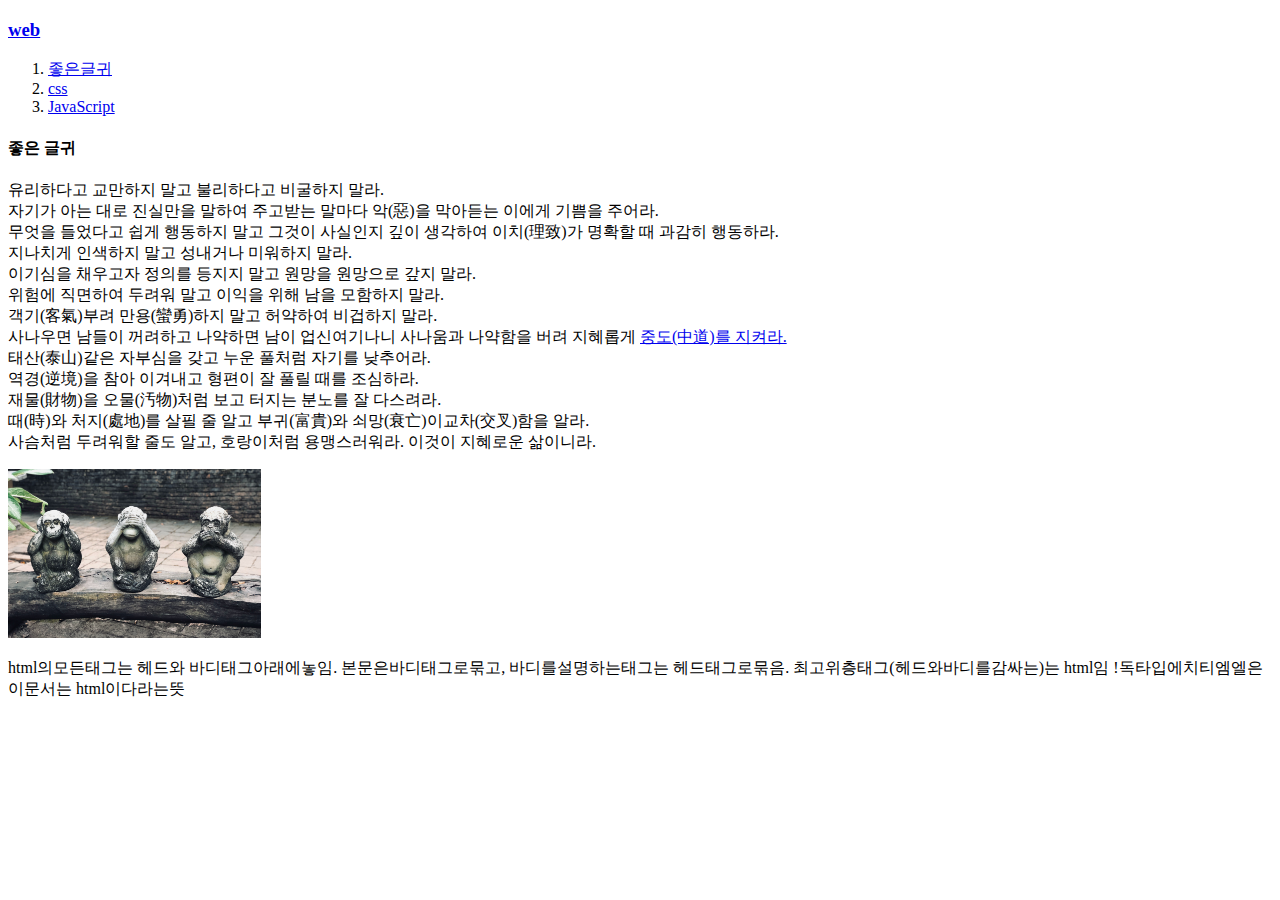
==== 1.html @ 6c14dc69 "html 첫연습" ====
<!doctype html>
<html>
<head>
<title>연습작.01</title>
<meta charset="utf-8">
</head>
<body>
  <h3><a href="index.html">  web</a>  </h3>
<ol>
 <li><a href="1.html"> 좋은글귀</a> </li>
 <li><a href="2.html"> css</a> </li>
 <li><a href="3.html"> JavaScript</a> </li>
</ol>
  <h4>좋은 글귀</h4>

<p>유리하다고 교만하지 말고 불리하다고 비굴하지 말라.<br>
  자기가 아는 대로 진실만을 말하여 주고받는 말마다 악(惡)을 막아듣는 이에게 기쁨을 주어라.<br>
  무엇을 들었다고 쉽게 행동하지 말고 그것이 사실인지 깊이 생각하여 이치(理致)가 명확할 때 과감히 행동하라.<br>
  지나치게 인색하지 말고 성내거나 미워하지 말라.<br>
  이기심을 채우고자 정의를 등지지 말고 원망을 원망으로 갚지 말라.<br>
  위험에 직면하여 두려워 말고 이익을 위해 남을 모함하지 말라.<br>
  객기(客氣)부려 만용(蠻勇)하지 말고 허약하여 비겁하지 말라.<br>
  사나우면 남들이 꺼려하고 나약하면 남이 업신여기나니 사나움과 나약함을
  버려 지혜롭게 <a href="https://ko.wikipedia.org/wiki/%EC%A4%91%EC%9A%A9_(%EC%B2%A0%ED%95%99)" target="_blank" title="중용의 덕">중도(中道)를 지켜라.</a><br>
  태산(泰山)같은 자부심을 갖고 누운 풀처럼 자기를 낮추어라.<br>
  역경(逆境)을 참아 이겨내고 형편이 잘 풀릴 때를 조심하라.<br>
  재물(財物)을 오물(汚物)처럼 보고 터지는 분노를 잘 다스려라.<br>
  때(時)와 처지(處地)를 살필 줄 알고 부귀(富貴)와 쇠망(衰亡)이교차(交叉)함을 알라.<br>
  사슴처럼 두려워할 줄도 알고, 호랑이처럼 용맹스러워라.
  이것이 지혜로운 삶이니라.</p>
<img src="wise monkeys.jpg" width="20%">

<p>html의모든태그는 헤드와 바디태그아래에놓임. 본문은바디태그로묶고, 바디를설명하는태그는 헤드태그로묶음.
   최고위층태그(헤드와바디를감싸는)는 html임 !독타입에치티엠엘은 이문서는 html이다라는뜻</p>

</body>
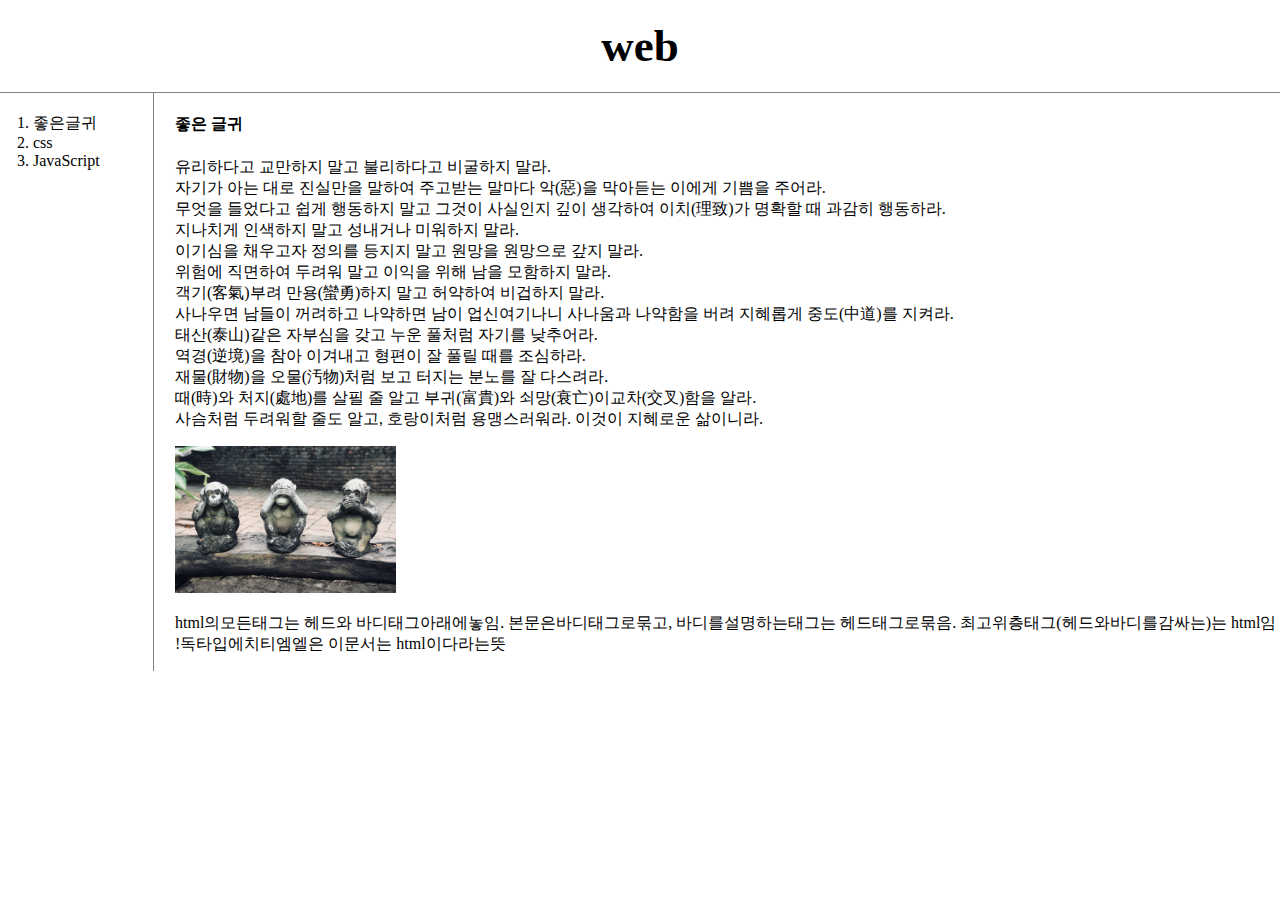
==== commit 581b176a: "Add files via upload" ====
--- a/1.html
+++ b/1.html
@@ -3,14 +3,17 @@
 <head>
 <title>연습작.01</title>
 <meta charset="utf-8">
+  <link rel="stylesheet" href="style.css">
 </head>
 <body>
   <h3><a href="index.html">  web</a>  </h3>
+<div id="grid">
 <ol>
  <li><a href="1.html"> 좋은글귀</a> </li>
  <li><a href="2.html"> css</a> </li>
  <li><a href="3.html"> JavaScript</a> </li>
 </ol>
+  <div id="article">
   <h4>좋은 글귀</h4>
 
 <p>유리하다고 교만하지 말고 불리하다고 비굴하지 말라.<br>
@@ -32,5 +35,5 @@
 
 <p>html의모든태그는 헤드와 바디태그아래에놓임. 본문은바디태그로묶고, 바디를설명하는태그는 헤드태그로묶음.
    최고위층태그(헤드와바디를감싸는)는 html임 !독타입에치티엠엘은 이문서는 html이다라는뜻</p>
-
+    </div>
 </body>
--- a/style.css
+++ b/style.css
@@ -0,0 +1,15 @@
+a {color:black; text-decoration:none;}
+h3 {font-size:45px; text-align: center; border-bottom: 1px solid gray;
+  margin:0; padding:20px;}
+
+ol{border-right:1px solid gray; width:100px; margin:0; padding:20px; }
+body{margin:0;}
+
+#grid ol{padding-left: 33px; }
+
+#grid{display: grid; grid-template-columns: 150px 1fr;}
+#grid #article{padding-left:25px;}
+
+@media (max-width:800px) {
+#grid{display: block;} ol{border-right:none;} h1{border-bottom:none;}
+}
